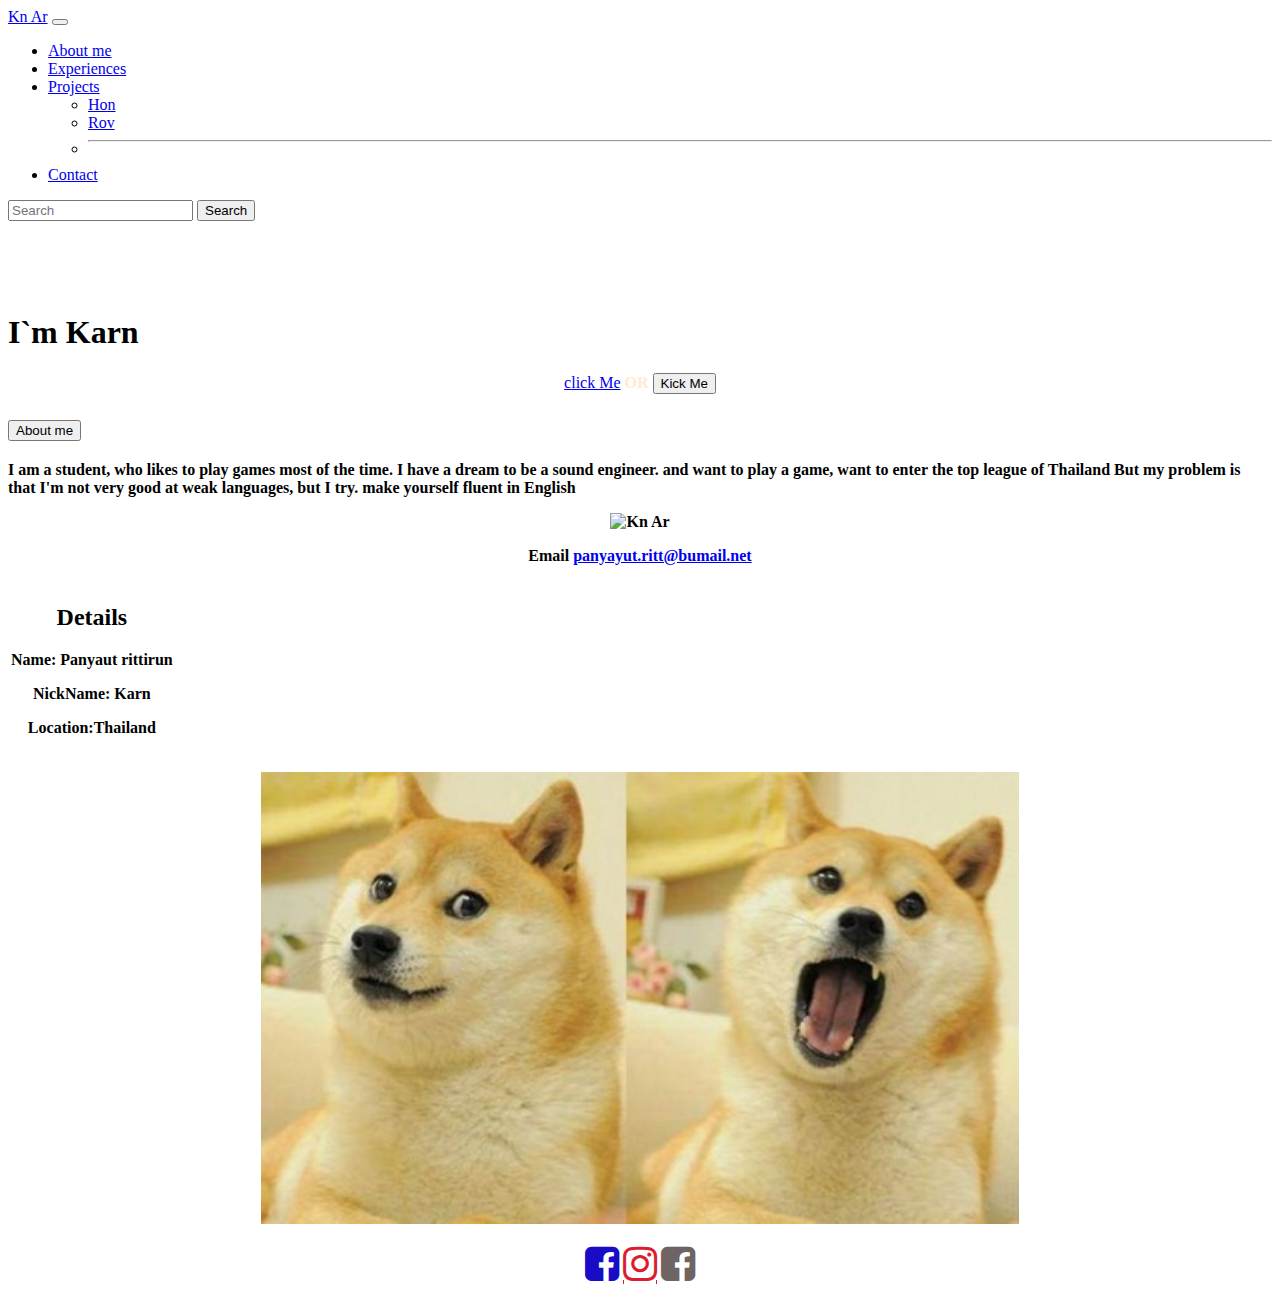
==== index.html @ 69a1eb13 "Add files via upload" ====
<!doctype html>
<html lang="en">
  <head>
    <!-- Required meta tags -->
    <meta charset="utf-8">
    <meta name="viewport" content="width=device-width, initial-scale=1">

    <!-- Bootstrap CSS -->
   
    <!--Booststrap CSS Embeded-->
    <link rel="stylesheet" href="css/bootstrap.min.css">

    <link rel="stylesheet" href="index.css">

    <title>Hello, world!</title>
    
</head>
  <body>
    <nav class="navbar navbar-expand-lg navbar-dark bg-dark">
        <div class="container-fluid">
          <a class="navbar-brand" href="Kn ar.html">Kn Ar</a>
          <button class="navbar-toggler" type="button" data-bs-toggle="collapse" data-bs-target="#navbarSupportedContent" aria-controls="navbarSupportedContent" aria-expanded="false" aria-label="Toggle navigation">
            <span class="navbar-toggler-icon"></span>
          </button>
          <div class="collapse navbar-collapse" id="navbarSupportedContent">
            <ul class="navbar-nav me-auto mb-2 mb-lg-0">
              <li class="nav-item">
                <a class="nav-link active" aria-current="page" href="index.html">About me</a>
              </li>
              <li class="nav-item">
                <a class="nav-link" href="Experiences.html">Experiences</a>
              </li>
              <li class="nav-item dropdown">
                <a class="nav-link dropdown-toggle" href="#" id="navbarDropdown" role="button" data-bs-toggle="dropdown" aria-expanded="false">
                    Projects
                </a>
                <ul class="dropdown-menu" aria-labelledby="navbarDropdown">
                  <li><a class="dropdown-item" href="hon.html">Hon</a></li>
                  <li><a class="dropdown-item" href="rov.html">Rov</a></li>
                  <li><hr class="dropdown-divider"></li>
                </ul>
              </li>
              <li class="nav-item">
                <a class="nav-link " href="contact.html">Contact</a>
              </li>
            </ul>
            <form class="d-flex">
              <input class="form-control me-2" type="search" placeholder="Search" aria-label="Search">
              <button class="btn btn-outline-success" type="submit">Search</button>
            </form>
          </div>
        </div>
      </nav>




<br><br><br><br>

      <h1>I`m Karn</h1>
      
      <!--Multiple targets เป็นพวก collapse-->
      <p style="text-align: center;"> 
        <a class="btn btn-primary" data-bs-toggle="collapse" href="#multiCollapseExample1" role="button" aria-expanded="false" aria-controls="multiCollapseExample1">click Me</a>
        <strong style="color: blanchedalmond;"><b>OR</b></strong>
        <button class="btn btn-danger" type="button" data-bs-toggle="collapse" data-bs-target="#multiCollapseExample2" aria-expanded="false" aria-controls="multiCollapseExample2">Kick Me</button>
    </p>
    <div class="row">
        <div class="col">
          <div class="collapse multi-collapse" id="multiCollapseExample1">
            <div class="card card-body">
                <!--Accordion-->
                <div class="accordion" id="accordionPanelsStayOpenExample"><div class="alert alert-info" role="alert">
                    <div class="accordion-item">
                      <h2 class="accordion-header" id="panelsStayOpen-headingOne">
                        <button class="accordion-button" type="button" data-bs-toggle="collapse" data-bs-target="#panelsStayOpen-collapseOne" aria-expanded="true" aria-controls="panelsStayOpen-collapseOne">
                            About me
                        </button></div>
                      </h2>
                      <div id="panelsStayOpen-collapseOne" class="accordion-collapse collapse show" aria-labelledby="panelsStayOpen-headingOne">
                        <div class="accordion-body"container-fluid="">
                          <strong> I am a student, who likes to play games most of the time. I have a dream to be a sound engineer. and want to play a game, want to enter the top league of Thailand But my problem is that I'm not very good at weak languages, but I try. make yourself fluent in English
                            <p style="text-align: center;"><img src="KnAr.png" alt="Kn Ar" style="width: 20%;"></p>
                            <p style="text-align: center;"><strong>Email</strong> <a href="panyayut.ritt@bumail.net">panyayut.ritt@bumail.net</a></p>
                            <table>
                                <th id="th-Details">
                                    <h2>Details</h2>
                                    
                                    <p class="p-Name"><strong>Name:</strong> Panyaut rittirun</p>
                                    <p class="p-Name"><strong>NickName:</strong> Karn</p>
                                    <p class="p-Name"><strong>Location:</strong>Thailand</p>
                                    
                                </th>
                            </table>
                        </div>
                      </div>
                    </div>
              </div>
            </div>
          </div>
            </div>
          </div>
        </div>
        <div class="col">
          <div class="collapse multi-collapse" id="multiCollapseExample2">
            <div class="card card-body">
                <p style="text-align: center;"><img src="กานต์4.jpg" alt="Kn Ar" style="width: 60%;"></p>
            </div>
          </div>
        </div>
      </div>

      <link rel="stylesheet" href="https://cdnjs.cloudflare.com/ajax/libs/font-awesome/4.7.0/css/font-awesome.min.css">    
      <!--Icons Class Reference: https://www.w3schools.com/icons/icons_reference.asp-->
      <p style="text-align: center;"><a href="https://www.facebook.com/profile.php?id=100011378857712" class="fa fa-facebook-square" style="font-size: 40px; color: rgb(24, 12, 199);"></a>
                        <a href="https://www.instagram.com/karnpann/?hl=en" class="fa fa-instagram" style="font-size: 40px; color: rgb(220, 29, 48);"></a>
                        <a href="https://www.facebook.com/gaming/LynColNz" class="fa fa-facebook-square" style="font-size: 40px; color: rgb(110, 100, 100);"></a>
                        
                    </p>
      
      
      

    <!--Boostrap Js Embeded-->
    <script src="js/bootstrap.bundle.min.js"></script>

   
  </body>
</html>
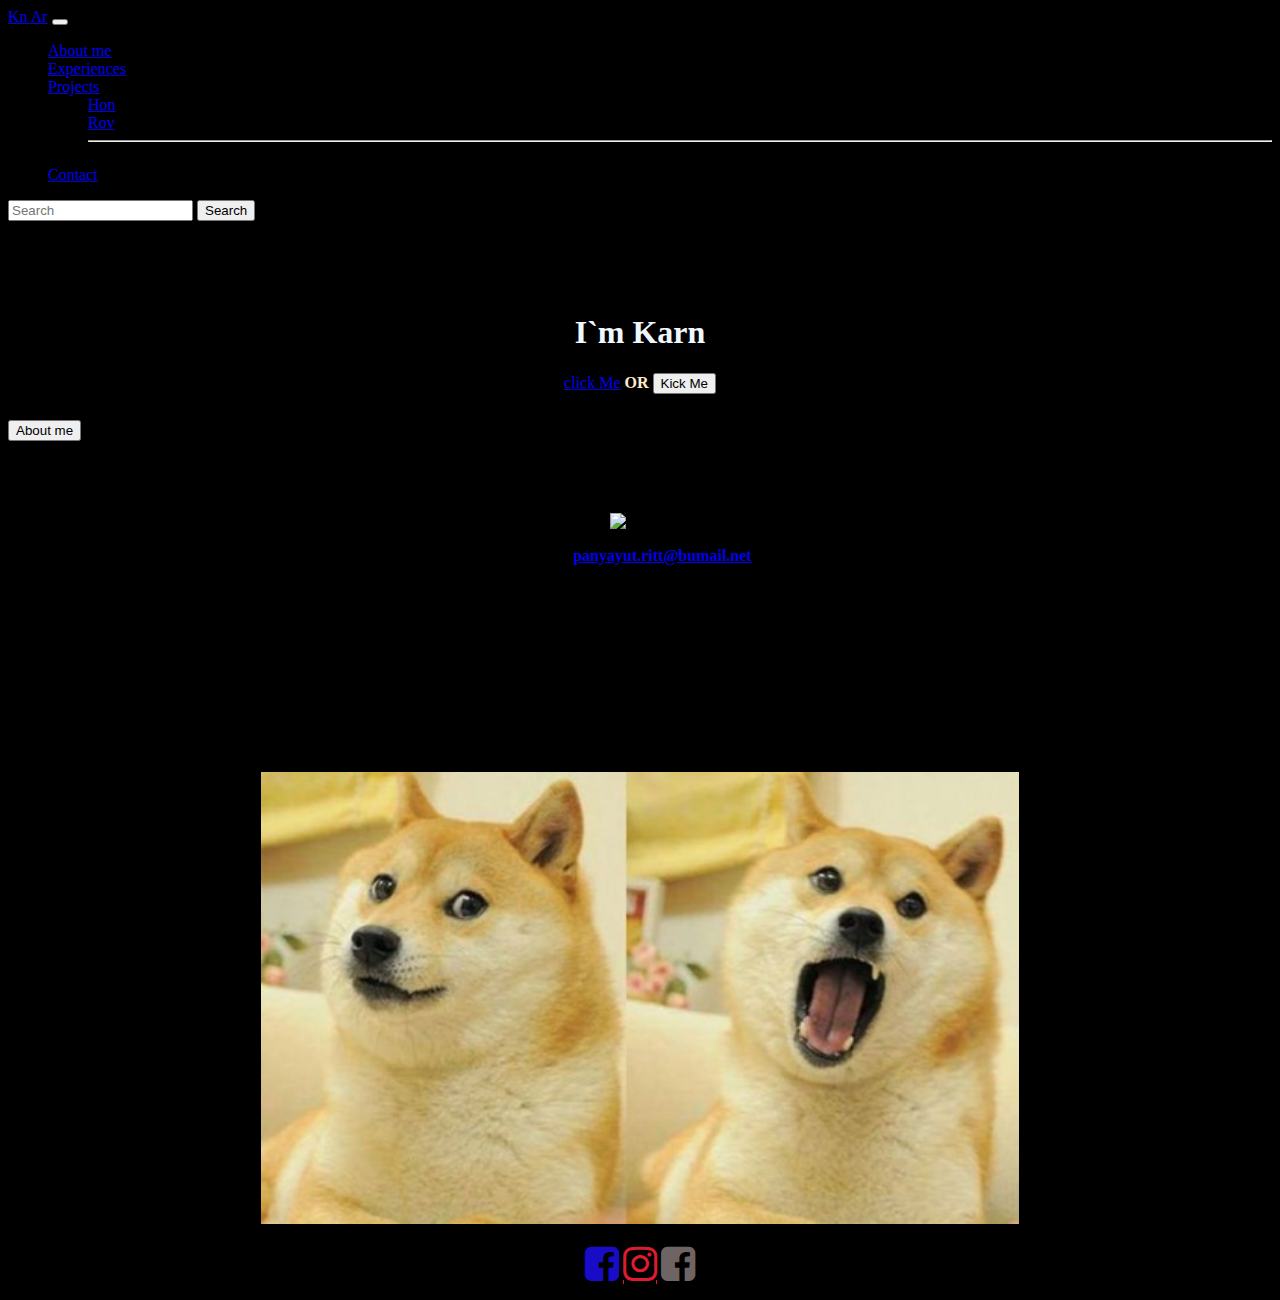
==== commit f0aa7a8d: "Add files via upload" ====
--- a/index.css
+++ b/index.css
@@ -0,0 +1,4 @@
+body{background: black;}
+h1{
+    text-align: center;color: aliceblue;
+}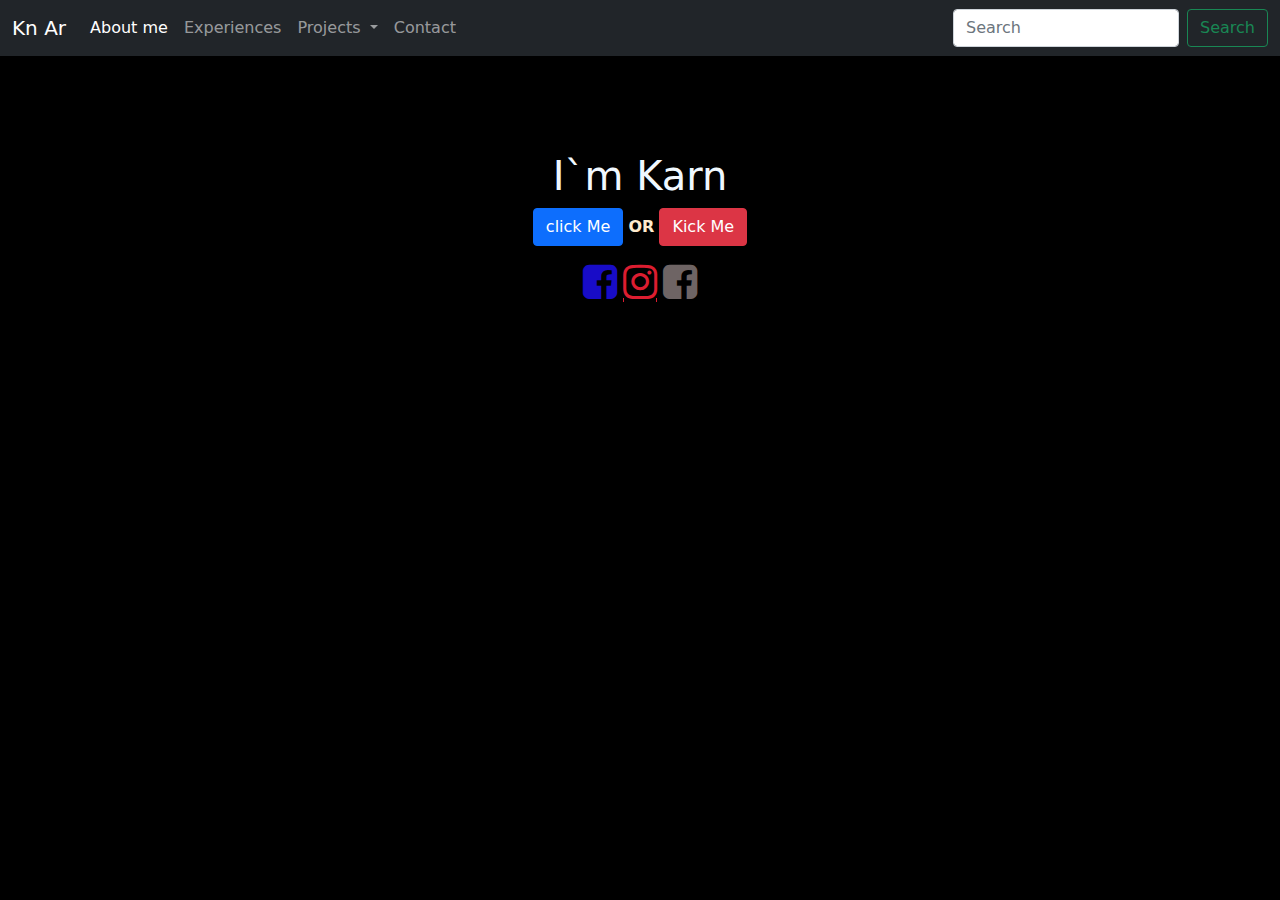
==== commit 452e92fd: "Update index.html" ====
--- a/index.html
+++ b/index.html
@@ -8,7 +8,7 @@
     <!-- Bootstrap CSS -->
    
     <!--Booststrap CSS Embeded-->
-    <link rel="stylesheet" href="css/bootstrap.min.css">
+    <link rel="stylesheet" href="bootstrap.min.css">
 
     <link rel="stylesheet" href="index.css">
 
@@ -122,7 +122,7 @@
       
 
     <!--Boostrap Js Embeded-->
-    <script src="js/bootstrap.bundle.min.js"></script>
+    <script src="bootstrap.bundle.min.js"></script>
 
    
   </body>
@@ -143,4 +143,4 @@
 
 
 
-  +  
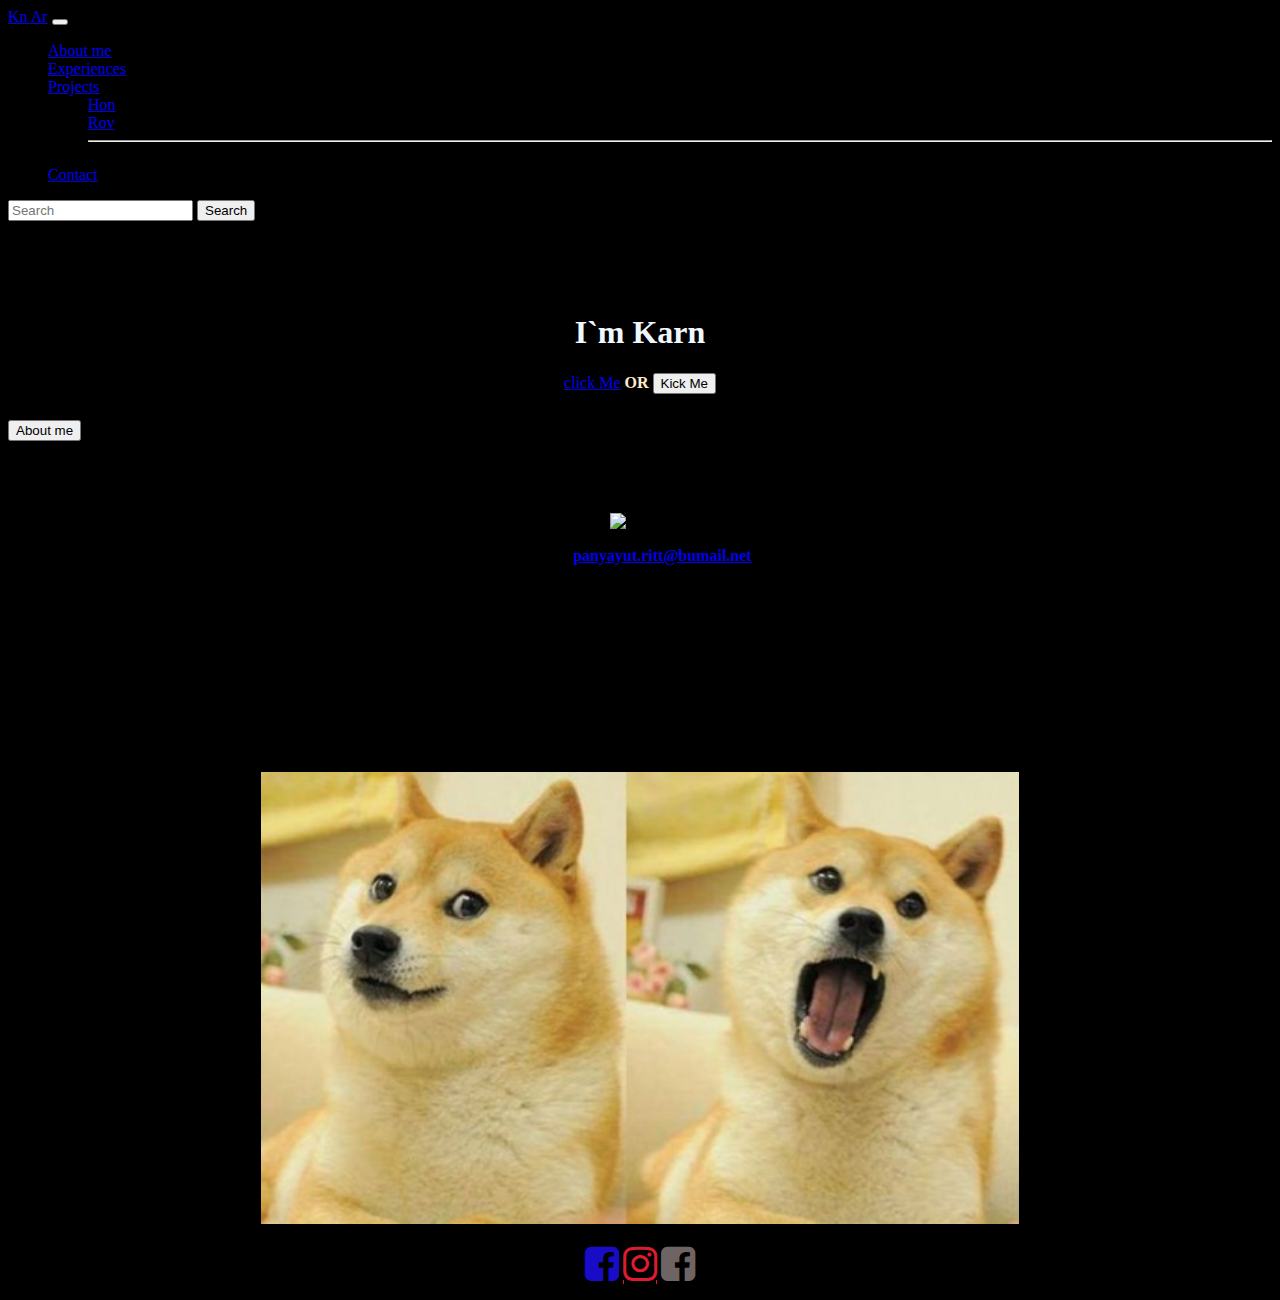
==== commit 747da1ad: "Add files via upload" ====
--- a/index.html
+++ b/index.html
@@ -8,7 +8,7 @@
     <!-- Bootstrap CSS -->
    
     <!--Booststrap CSS Embeded-->
-    <link rel="stylesheet" href="bootstrap.min.css">
+    <link rel="stylesheet" href="css/bootstrap.min.css">
 
     <link rel="stylesheet" href="index.css">
 
@@ -80,7 +80,7 @@
                       <div id="panelsStayOpen-collapseOne" class="accordion-collapse collapse show" aria-labelledby="panelsStayOpen-headingOne">
                         <div class="accordion-body"container-fluid="">
                           <strong> I am a student, who likes to play games most of the time. I have a dream to be a sound engineer. and want to play a game, want to enter the top league of Thailand But my problem is that I'm not very good at weak languages, but I try. make yourself fluent in English
-                            <p style="text-align: center;"><img src="KnAr.png" alt="Kn Ar" style="width: 20%;"></p>
+                            <p style="text-align: center;"><img src="กานต์5.png" alt="Kn Ar" style="width: 20%;"></p>
                             <p style="text-align: center;"><strong>Email</strong> <a href="panyayut.ritt@bumail.net">panyayut.ritt@bumail.net</a></p>
                             <table>
                                 <th id="th-Details">
@@ -122,7 +122,7 @@
       
 
     <!--Boostrap Js Embeded-->
-    <script src="bootstrap.bundle.min.js"></script>
+    <script src="js/bootstrap.bundle.min.js"></script>
 
    
   </body>
@@ -143,4 +143,4 @@
 
 
 
-  
+  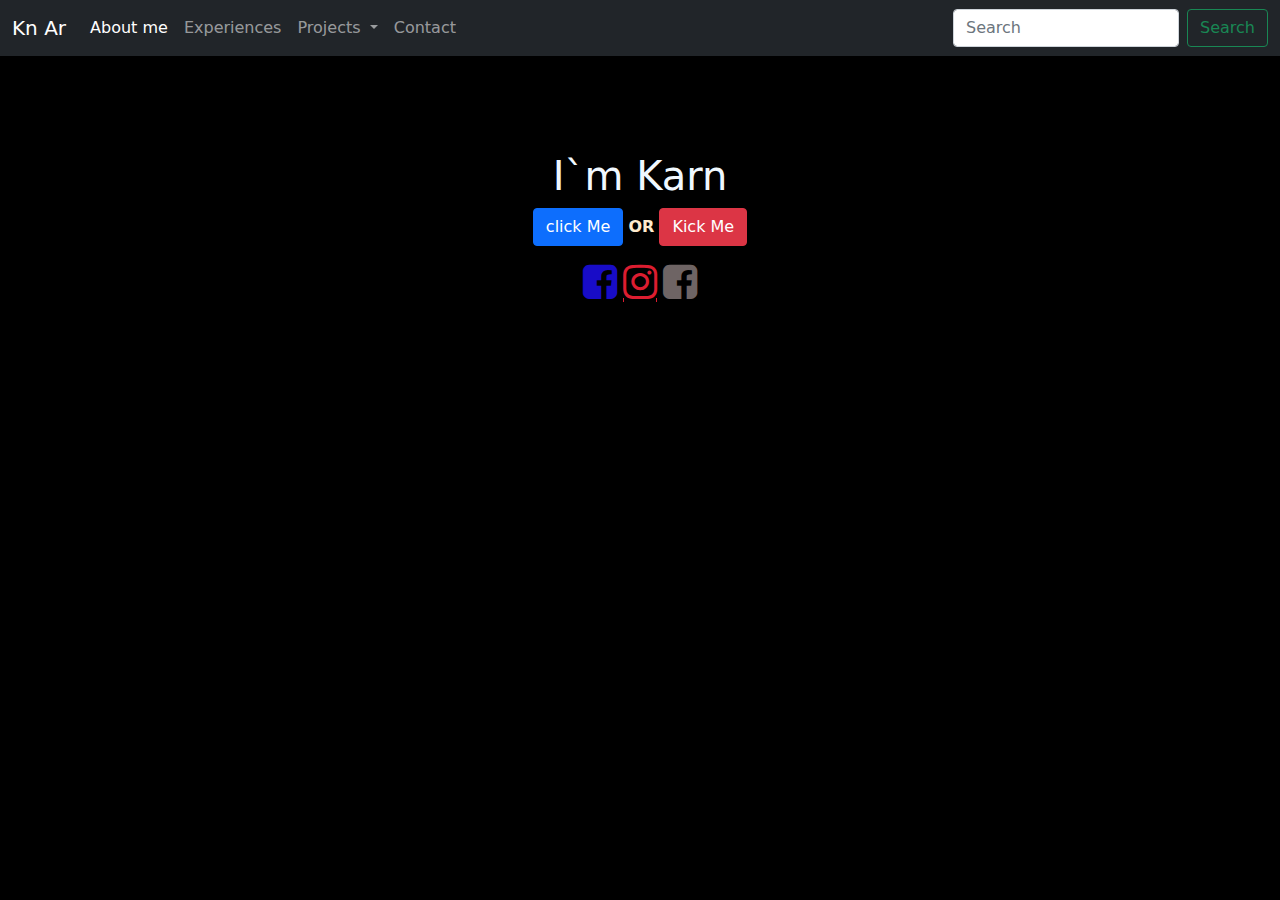
==== commit 4b1adc74: "Update index.html" ====
--- a/index.html
+++ b/index.html
@@ -8,7 +8,7 @@
     <!-- Bootstrap CSS -->
    
     <!--Booststrap CSS Embeded-->
-    <link rel="stylesheet" href="css/bootstrap.min.css">
+    <link rel="stylesheet" href="bootstrap.min.css">
 
     <link rel="stylesheet" href="index.css">
 
@@ -122,7 +122,7 @@
       
 
     <!--Boostrap Js Embeded-->
-    <script src="js/bootstrap.bundle.min.js"></script>
+    <script src="bootstrap.bundle.min.js"></script>
 
    
   </body>
@@ -143,4 +143,4 @@
 
 
 
-  +  
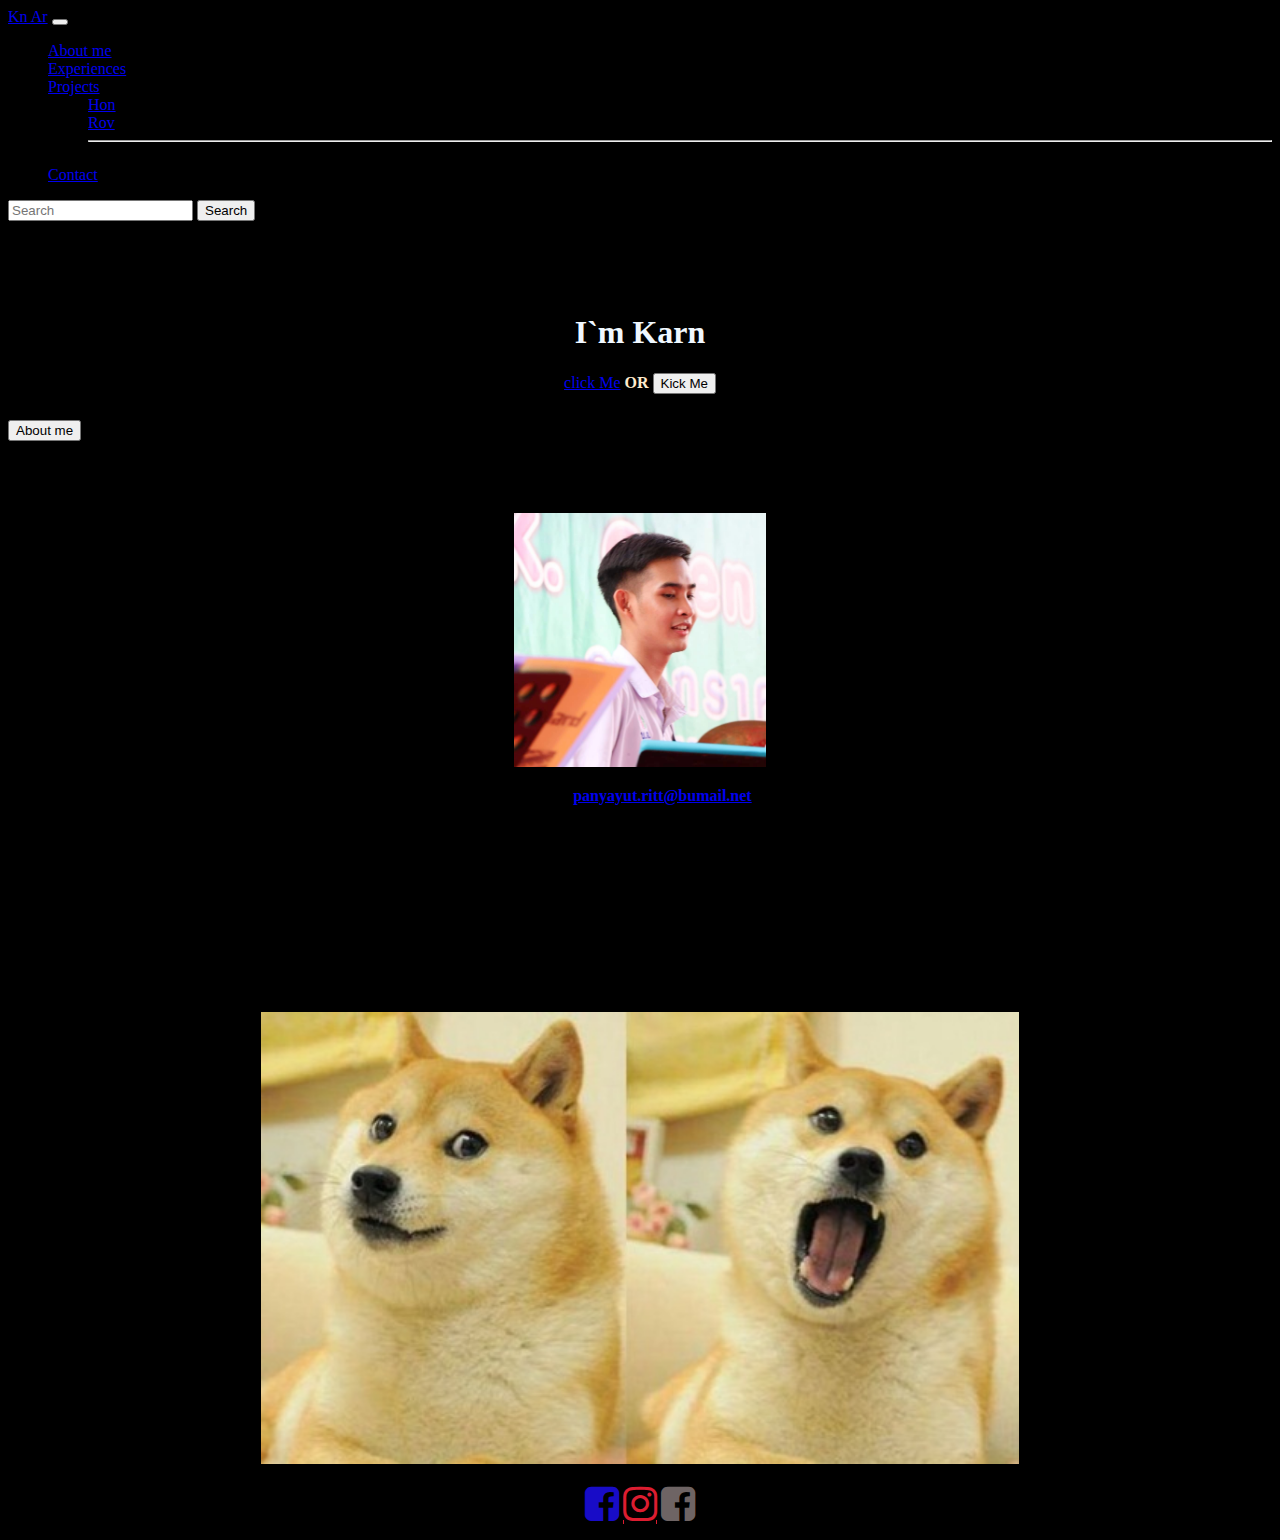
==== commit b7f969bb: "Add files via upload" ====
--- a/index.html
+++ b/index.html
@@ -8,7 +8,7 @@
     <!-- Bootstrap CSS -->
    
     <!--Booststrap CSS Embeded-->
-    <link rel="stylesheet" href="bootstrap.min.css">
+    <link rel="stylesheet" href="css/bootstrap.min.css">
 
     <link rel="stylesheet" href="index.css">
 
@@ -80,7 +80,7 @@
                       <div id="panelsStayOpen-collapseOne" class="accordion-collapse collapse show" aria-labelledby="panelsStayOpen-headingOne">
                         <div class="accordion-body"container-fluid="">
                           <strong> I am a student, who likes to play games most of the time. I have a dream to be a sound engineer. and want to play a game, want to enter the top league of Thailand But my problem is that I'm not very good at weak languages, but I try. make yourself fluent in English
-                            <p style="text-align: center;"><img src="กานต์5.png" alt="Kn Ar" style="width: 20%;"></p>
+                            <p style="text-align: center;"><img src="กานต์6.jpg" alt="Kn Ar" style="width: 20%;"></p>
                             <p style="text-align: center;"><strong>Email</strong> <a href="panyayut.ritt@bumail.net">panyayut.ritt@bumail.net</a></p>
                             <table>
                                 <th id="th-Details">
@@ -122,7 +122,7 @@
       
 
     <!--Boostrap Js Embeded-->
-    <script src="bootstrap.bundle.min.js"></script>
+    <script src="js/bootstrap.bundle.min.js"></script>
 
    
   </body>
@@ -143,4 +143,4 @@
 
 
 
-  
+  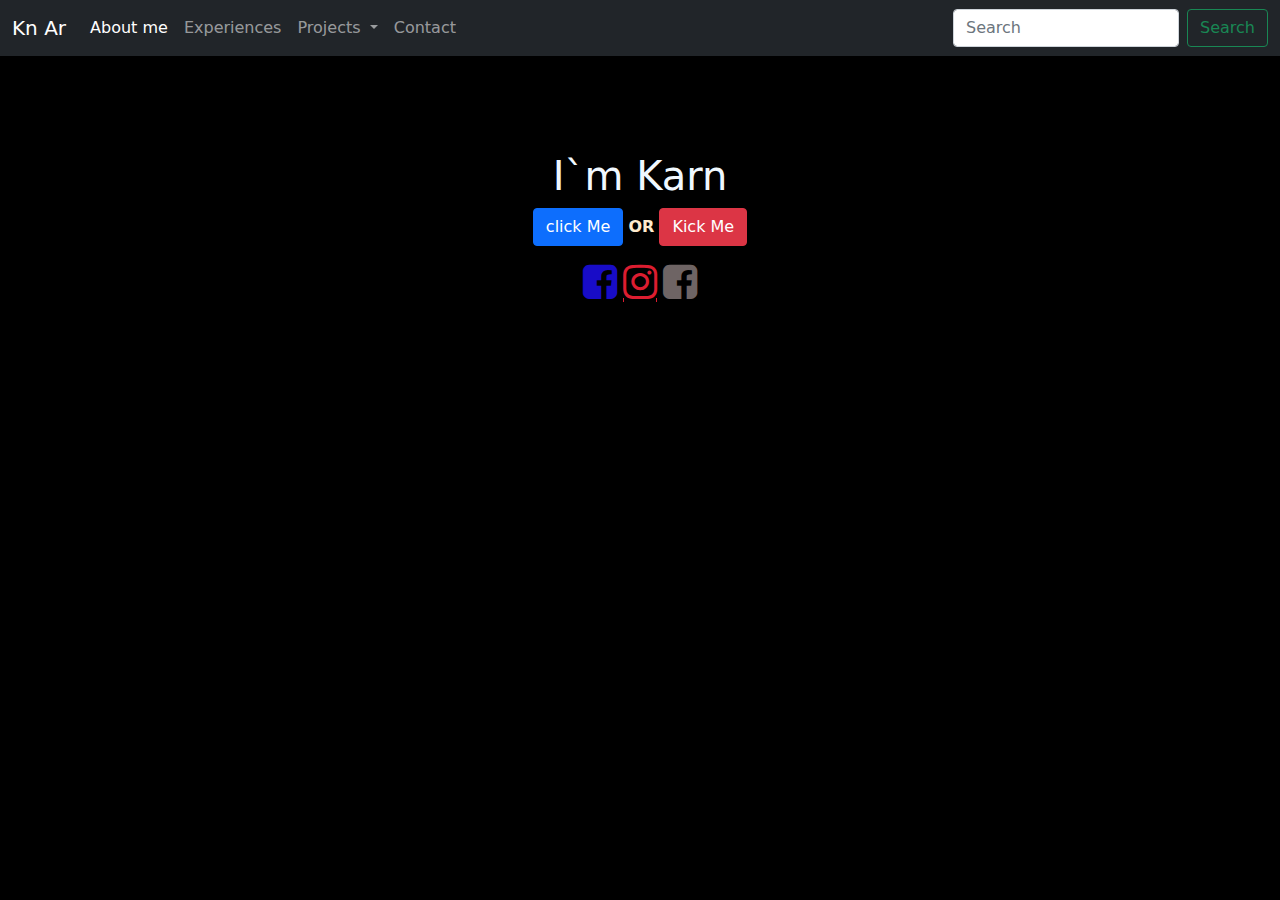
==== commit 56544b7a: "Update index.html" ====
--- a/index.html
+++ b/index.html
@@ -8,7 +8,7 @@
     <!-- Bootstrap CSS -->
    
     <!--Booststrap CSS Embeded-->
-    <link rel="stylesheet" href="css/bootstrap.min.css">
+    <link rel="stylesheet" href="bootstrap.min.css">
 
     <link rel="stylesheet" href="index.css">
 
@@ -122,7 +122,7 @@
       
 
     <!--Boostrap Js Embeded-->
-    <script src="js/bootstrap.bundle.min.js"></script>
+    <script src="bootstrap.bundle.min.js"></script>
 
    
   </body>
@@ -143,4 +143,4 @@
 
 
 
-  +  
